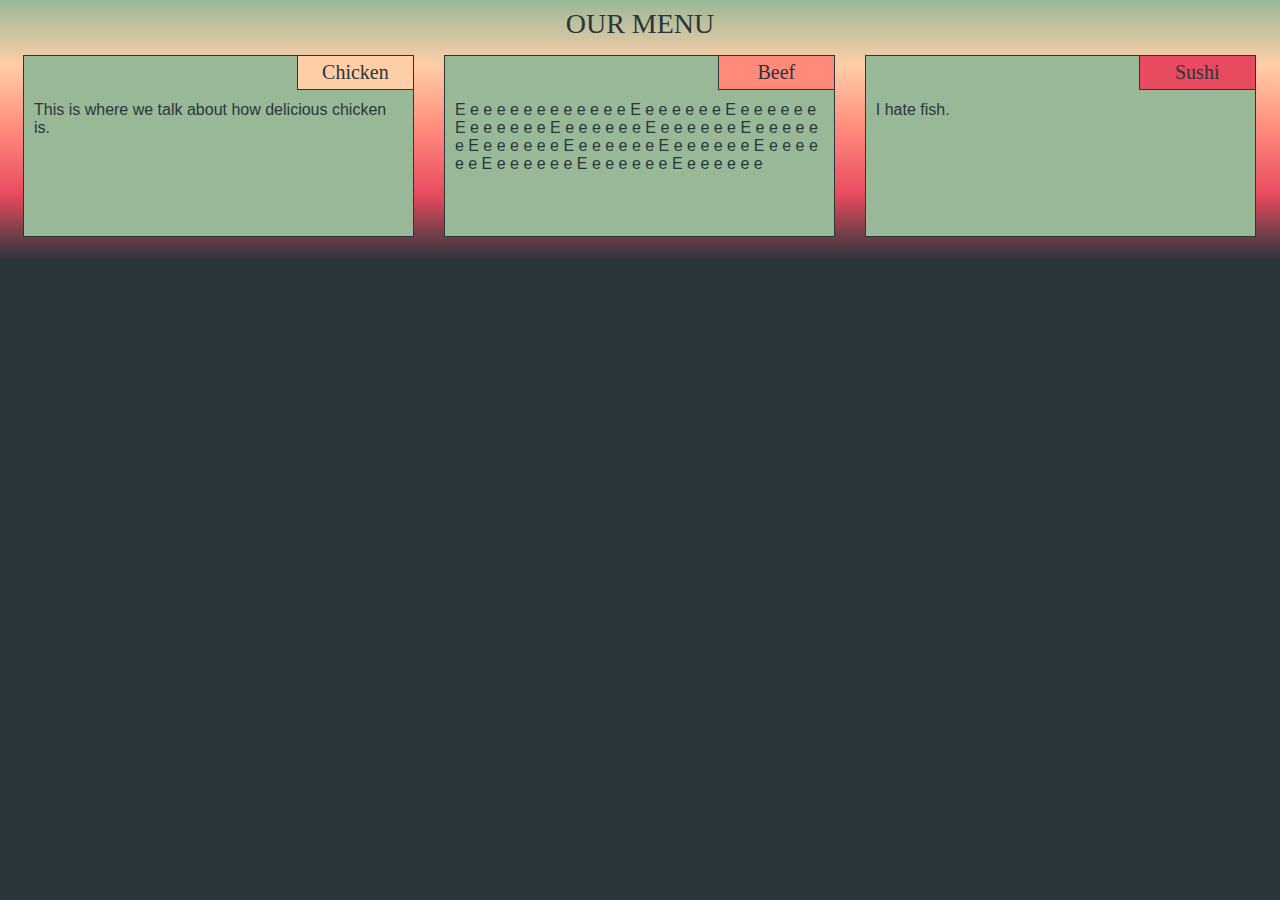
==== module3/index.html @ ddcb7ef9 "Diretorio do modulo 3 com arquivos dummy" ====
<!DOCTYPE html>
<html>
<head>
  <meta charset="utf-8">
  <title>Assigment solution for module 2</title>
  <link rel="stylesheet" href="css/style.css">
</hed>
<body>
  <header class="myheader">
    OUR MENU
  </header>

  <div class = "container">
    <div class = "row">

      <div class = "col-g-4 col-m-6 col-s-12">
        <div class = "item-box">
          <div class = "item-title-box chicken">
            <section class = "item-title">  Chicken </sction>
          </div>
        <section class="item-description"> This is where we talk about how delicious chicken is.
          </section>
        </div>
      </div>

      <div class = "col-g-4 col-m-6 col-s-12">
        <div class = "item-box">
          <div class = "item-title-box beef">
            <section class = "item-title">  Beef </sction>
          </div>
          <section class="item-description">E e e e e e e e e e e e e E e e e e e e E e e e e e e E e e e e e e E e e e e e e E e e e e e e E e e e e e e E e e e e e e E e e e e e e E e e e e e e E e e e e e e E e e e e e e E e e e e e e E e e e e e e           </section>
        </div>
      </div>

      <div class = "col-g-4 col-m-12 col-s-12 ">
        <div class = "item-box">
          <div class = "item-title-box sushi">
            <section class = "item-title">  Sushi </sction>
          </div>
          <section class="item-description">I hate fish.
            </section>
        </div>
      </div>

    </div>
  </div  >
</body>
---- module3/css/style.css ----
@media(min-width: 992px){
  .col-g-4 {
    width: 33.3%;
  }
}
@media(min-width: 768px) and (max-width:991px){
  .col-m-6 {
    width: 50%;
  }
  .col-m-12 {
    width: 100%;
  }
}
@media(max-width: 767px){
  .col-s-12 {
    width: 100%;
  }
}

body{
  background: linear-gradient(#99b898, #fecea8, #ff8a7c, #e84a5f, #2a363b);
  background-color: #2a363b;
  background-size: cover;
  background-repeat: no-repeat;

  color: #2a363b;
}

.col-g-4, .col-m-6, .col-m-12, .col-s-12{
  float: left;
  box-sizing: border-box;
}
.container{
      display: table;
}

.item-box{
  background-color: #99b898;
  border: 1px;
    border-style: solid;
    border-color: #2a363b;
    height: 180px;
    margin: 15px;

}

.item-title-box{
  border-color: #2a363b;
  float: right;
    text-align: center;
  position: relative;
right: -1px;
top: -1px;
  border: 1px;
  border-style: solid;
  width: 115px;
}
.item-title{
  font-size: 125%;
  margin: 5px;
}

.chicken{
  background-color: #fecea8;
}
.beef{
  background-color: #ff8a7c;
}
.sushi{
  background-color: #e84a5f ;
}

.item-description{
  font-family: sans-serif;
  clear: both;
  padding: 10px;
}

.myheader{
  text-align: center;
    font-size: 175%;
}
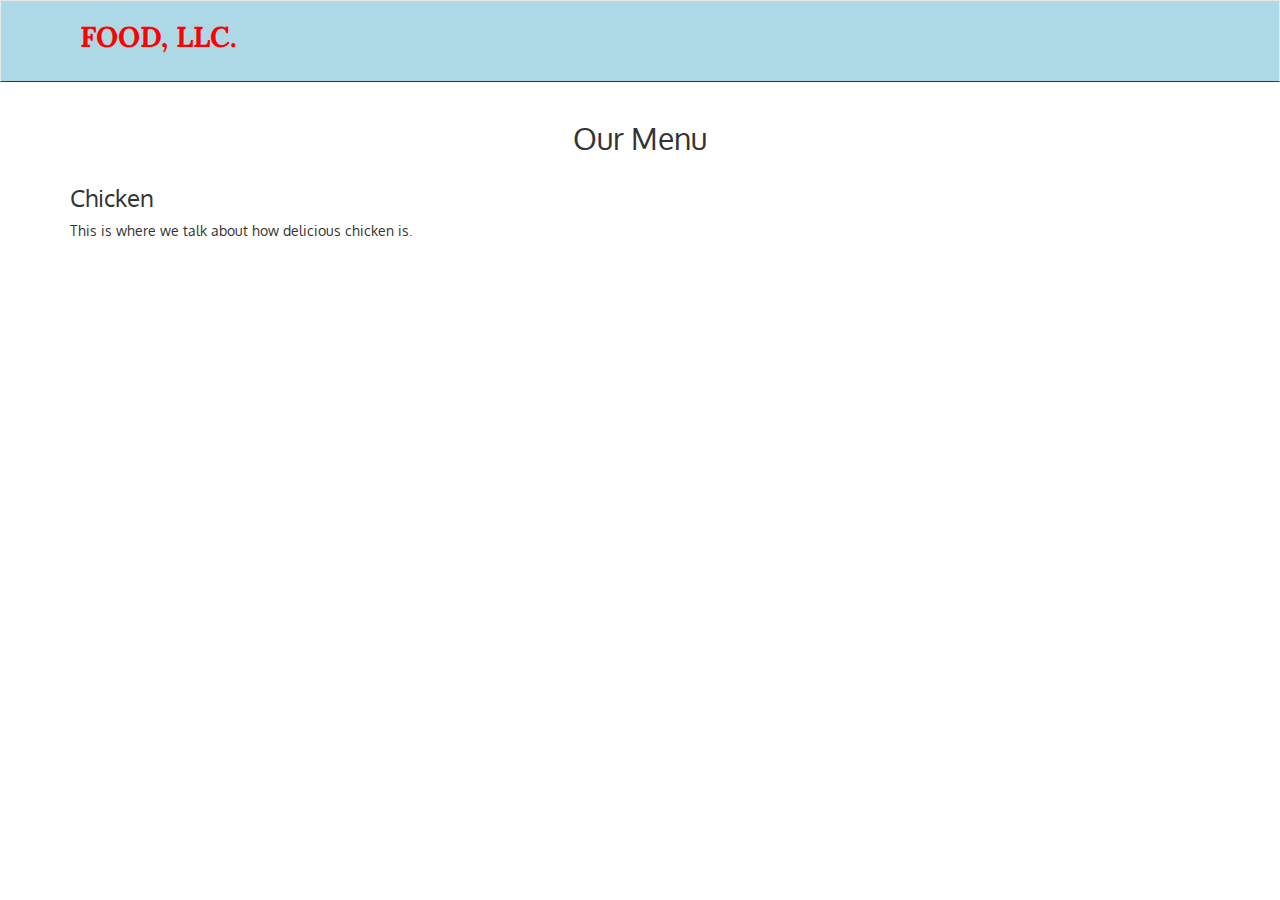
==== commit f4f6b7aa: "nav part almost done. all but the scrolling part" ====
--- a/module3/index.html
+++ b/module3/index.html
@@ -1,47 +1,68 @@
 <!DOCTYPE html>
-<html>
+<html lang="en">
 <head>
   <meta charset="utf-8">
-  <title>Assigment solution for module 2</title>
+  <meta http-equiv="X-UA-Compatible" content="IE=edge">
+  <meta name="viewport" content ="width=device-width, initial-scale=1">
+ <title>David's Chu China Bistro</title>
+  <link rel="stylesheet" href="css/bootstrap.min.css">
   <link rel="stylesheet" href="css/style.css">
+  <link href="https://fonts.googleapis.com/css?family=Oxygen" rel="stylesheet">
+  <link href="https://fonts.googleapis.com/css?family=Lora" rel="stylesheet">
 </hed>
 <body>
   <header class="myheader">
-    OUR MENU
+    <nav id="header-nav" class="navbar navbar-default">
+      <div class="container">
+        <div class="navbar-header">
+
+          <div class="navbar-brand">
+            <a href="index.html" >
+              <h1>Food, LLC.</h1>
+            </a>
+          </div>
+
+          <button type="button" class="navbar-toggle collapsed" data-toggle="collapse"
+          data-target="#collapsable-nav" aria-expanded="false">
+          <span class="sr-only">TG NAV</span>
+          <span class="icon-bar"></span>
+          <span class="icon-bar"></span>
+          <span class="icon-bar"></span>
+        </button>
+      </div>
+
+       <div class="visible-xs">
+        <div id="collapsable-nav" class="collapse navbar-collapse">
+          <ul id="nav-list" class="nav navbar-nav navbar-right">
+            <li><a href="google.com">Chicken</a></li>
+            <li><a href="google.com">Beef</a></li>
+            <li><a href="google.com">Sushi</a></li>
+          </ul>
+        </div>
+      </div>
+    </div>
+    </nav>
   </header>
 
-  <div class = "container">
-    <div class = "row">
+  <div class="container">
 
-      <div class = "col-g-4 col-m-6 col-s-12">
+  <h2  class="text-center"> Our Menu </h2>
+
+    <div class="row">
+
+      <div class = "col-lg-12">
         <div class = "item-box">
-          <div class = "item-title-box chicken">
-            <section class = "item-title">  Chicken </sction>
-          </div>
+          <h3> Chicken </h3>
         <section class="item-description"> This is where we talk about how delicious chicken is.
           </section>
         </div>
       </div>
 
-      <div class = "col-g-4 col-m-6 col-s-12">
-        <div class = "item-box">
-          <div class = "item-title-box beef">
-            <section class = "item-title">  Beef </sction>
-          </div>
-          <section class="item-description">E e e e e e e e e e e e e E e e e e e e E e e e e e e E e e e e e e E e e e e e e E e e e e e e E e e e e e e E e e e e e e E e e e e e e E e e e e e e E e e e e e e E e e e e e e E e e e e e e E e e e e e e           </section>
-        </div>
-      </div>
+    </div>
+  </div>
 
-      <div class = "col-g-4 col-m-12 col-s-12 ">
-        <div class = "item-box">
-          <div class = "item-title-box sushi">
-            <section class = "item-title">  Sushi </sction>
-          </div>
-          <section class="item-description">I hate fish.
-            </section>
-        </div>
-      </div>
 
-    </div>
-  </div  >
-</body>
+<script src="js/jquery-3.1.1.min.js"></script>
+  <script src="js/bootstrap.min.js"></script>
+  </body>
+  </html>
--- a/module3/css/style.css
+++ b/module3/css/style.css
@@ -1,82 +1,86 @@
-@media(min-width: 992px){
-  .col-g-4 {
-    width: 33.3%;
-  }
-}
-@media(min-width: 768px) and (max-width:991px){
-  .col-m-6 {
-    width: 50%;
-  }
-  .col-m-12 {
-    width: 100%;
-  }
-}
-@media(max-width: 767px){
-  .col-s-12 {
-    width: 100%;
-  }
+body {
+  font-family: 'Oxygen', sans-serif;
 }
 
-body{
-  background: linear-gradient(#99b898, #fecea8, #ff8a7c, #e84a5f, #2a363b);
-  background-color: #2a363b;
-  background-size: cover;
-  background-repeat: no-repeat;
+.navbar{
+   background-color: lightblue;
+   border-radius: 0;
+   border-bottom:  1px solid;
+ }
 
-  color: #2a363b;
+.navbar-header{
+  height: 80px;
+  padding-left: 40px;
+  padding-right: 30px;
 }
 
-.col-g-4, .col-m-6, .col-m-12, .col-s-12{
-  float: left;
-  box-sizing: border-box;
-}
-.container{
-      display: table;
+.navbar .container{
+  padding-left: 0;
+  padding-right: 0;
 }
 
-.item-box{
-  background-color: #99b898;
-  border: 1px;
-    border-style: solid;
-    border-color: #2a363b;
-    height: 180px;
-    margin: 15px;
-
+.navbar-brand {
+  padding: 0;
 }
 
-.item-title-box{
-  border-color: #2a363b;
-  float: right;
-    text-align: center;
-  position: relative;
-right: -1px;
-top: -1px;
-  border: 1px;
-  border-style: solid;
-  width: 115px;
-}
-.item-title{
-  font-size: 125%;
-  margin: 5px;
+.navbar-brand h1{
+  font-size: 1.6em;
+  font-family: 'Lora', serif;
+  color: red;
+  text-transform: uppercase;
+  font-weight: bold;
+ }
+
+.navbar-brand a:hover, .navbar-brand a:focus{
+  text-decoration: none;
 }
 
-.chicken{
-  background-color: #fecea8;
-}
-.beef{
-  background-color: #ff8a7c;
-}
-.sushi{
-  background-color: #e84a5f ;
+#nav-list{
+  margin-top: 10px;
 }
 
-.item-description{
-  font-family: sans-serif;
-  clear: both;
-  padding: 10px;
+#nav-list a{
+  color: red;
+  text-align: center;
 }
 
-.myheader{
-  text-align: center;
-    font-size: 175%;
+#nav-list a:hover{
+  color: blue;
+  background-color: yellow;
+  font-weight: bolder;
 }
+
+#collapsable-nav{
+
+background-color: lightgreen;
+}
+
+.navbar-header button.navbar-toggle, .navbar-header .icon-bar{
+  border: 1px solid red;
+}
+
+.navbar-header button.navbar-toggle{
+  clear: both;
+  margin-top: -30px;
+}
+
+
+/******************************************/
+
+
+
+/*LG */
+@media (min-width: 1200px) {
+}
+
+/*M */
+@media (min-width: 992px) and (max-width: 1199px){
+}
+
+/*S */
+@media (min-width: 768px) and (max-width: 991px){
+}
+
+/*XS */
+@media (max-width: 767px) {
+}
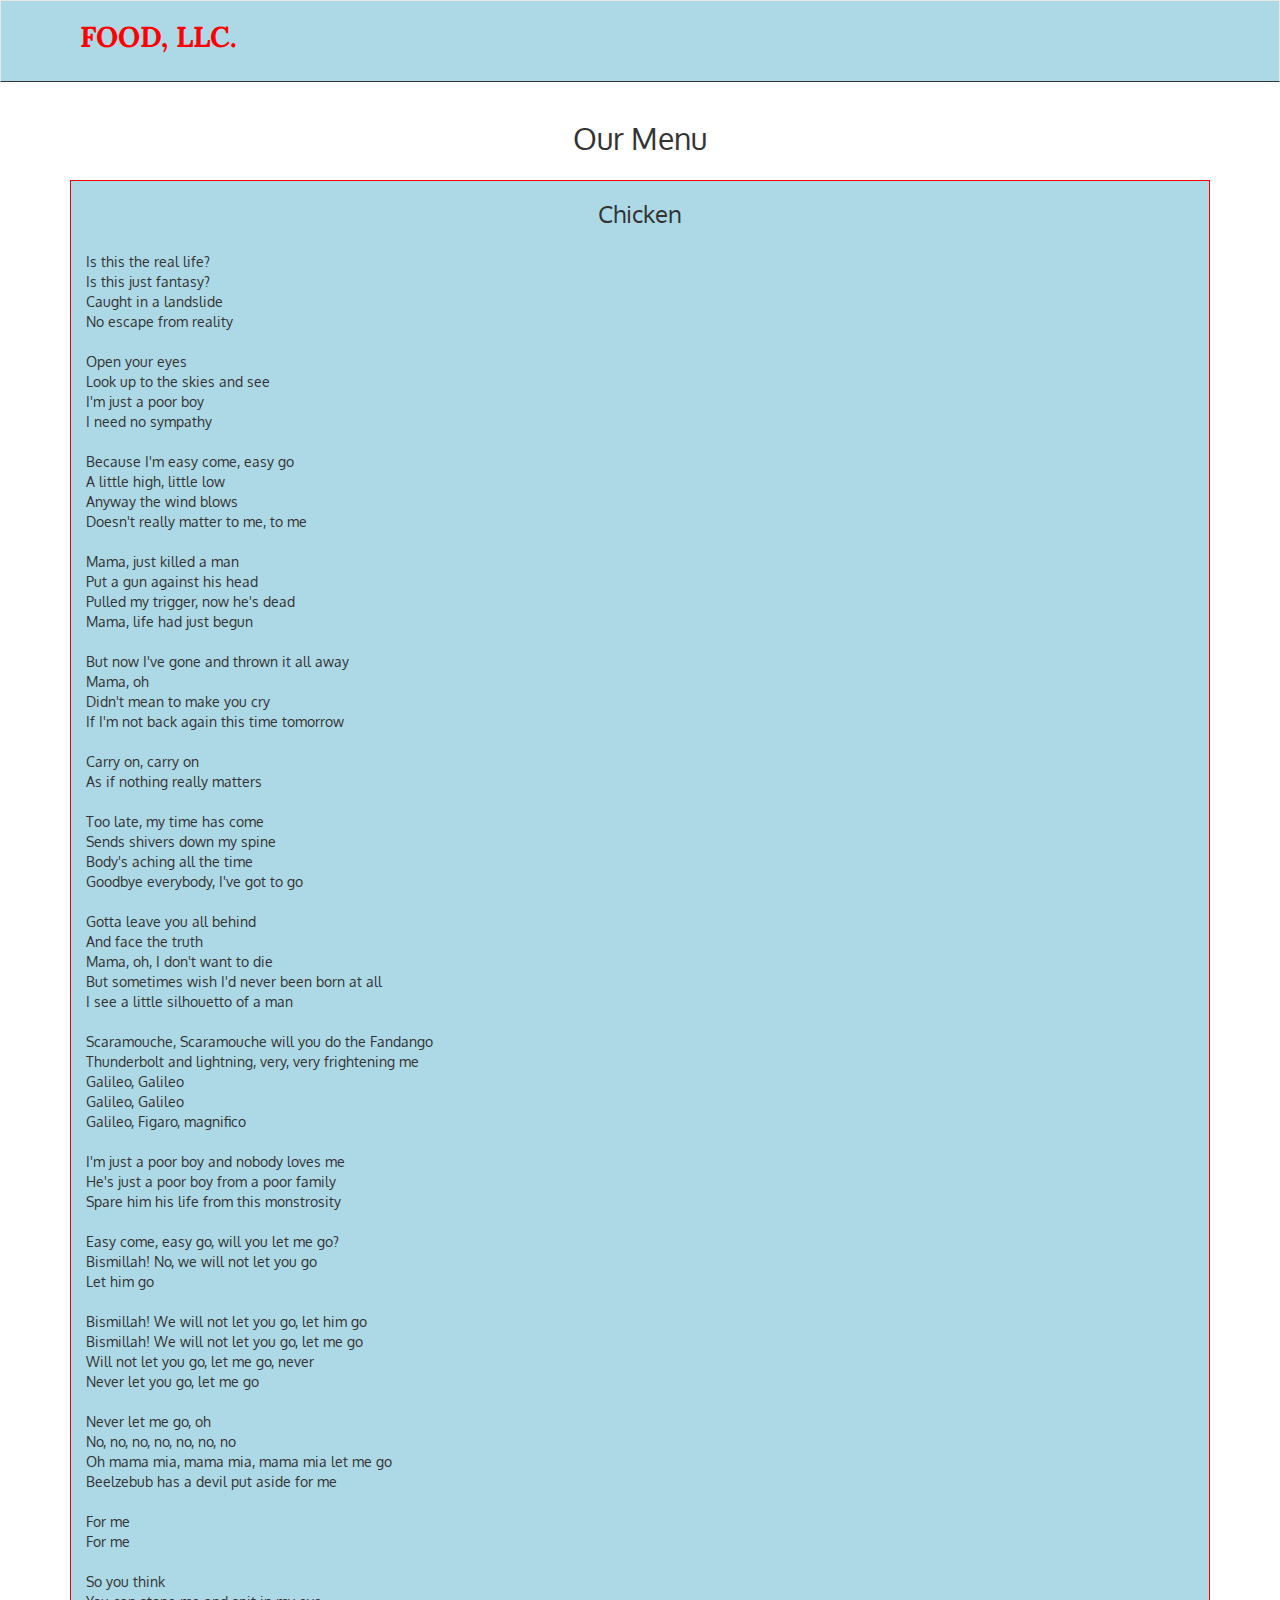
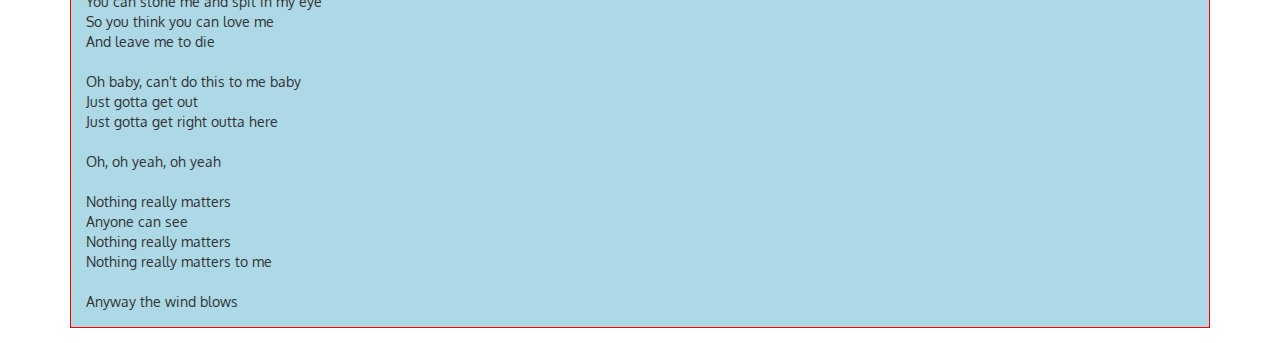
==== commit 57b90561: "really long content" ====
--- a/module3/index.html
+++ b/module3/index.html
@@ -50,10 +50,93 @@
 
     <div class="row">
 
-      <div class = "col-lg-12">
+      <div class = "col-g-12">
         <div class = "item-box">
-          <h3> Chicken </h3>
-        <section class="item-description"> This is where we talk about how delicious chicken is.
+            <h3 class = "text-center">  Chicken </h3>
+        <section class="item-description">
+          Is this the real life?<br>
+Is this just fantasy?<br>
+Caught in a landslide<br>
+No escape from reality<br>
+<br>
+Open your eyes<br>
+Look up to the skies and see<br>
+I'm just a poor boy<br>
+I need no sympathy<br>
+<br>
+Because I'm easy come, easy go<br>
+A little high, little low<br>
+Anyway the wind blows<br>
+Doesn't really matter to me, to me<br>
+<br>
+Mama, just killed a man<br>
+Put a gun against his head<br>
+Pulled my trigger, now he's dead<br>
+Mama, life had just begun<br>
+<br>
+But now I've gone and thrown it all away<br>
+Mama, oh<br>
+Didn't mean to make you cry<br>
+If I'm not back again this time tomorrow<br>
+<br>
+Carry on, carry on<br>
+As if nothing really matters<br>
+<br>
+Too late, my time has come<br>
+Sends shivers down my spine<br>
+Body's aching all the time<br>
+Goodbye everybody, I've got to go<br>
+<br>
+Gotta leave you all behind<br>
+And face the truth<br>
+Mama, oh, I don't want to die<br>
+But sometimes wish I'd never been born at all<br>
+I see a little silhouetto of a man<br>
+<br>
+Scaramouche, Scaramouche will you do the Fandango<br>
+Thunderbolt and lightning, very, very frightening me<br>
+Galileo, Galileo<br>
+Galileo, Galileo<br>
+Galileo, Figaro, magnifico<br>
+<br>
+I'm just a poor boy and nobody loves me<br>
+He's just a poor boy from a poor family<br>
+Spare him his life from this monstrosity<br>
+<br>
+Easy come, easy go, will you let me go?<br>
+Bismillah! No, we will not let you go<br>
+Let him go<br>
+<br>
+Bismillah! We will not let you go, let him go<br>
+Bismillah! We will not let you go, let me go<br>
+Will not let you go, let me go, never<br>
+Never let you go, let me go<br>
+<br>
+Never let me go, oh<br>
+No, no, no, no, no, no, no<br>
+Oh mama mia, mama mia, mama mia let me go<br>
+Beelzebub has a devil put aside for me<br>
+<br>
+For me<br>
+For me<br>
+<br>
+So you think<br>
+You can stone me and spit in my eye<br>
+So you think you can love me<br>
+And leave me to die<br>
+<br>
+Oh baby, can't do this to me baby<br>
+Just gotta get out<br>
+Just gotta get right outta here<br>
+<br>
+Oh, oh yeah, oh yeah<br>
+<br>
+Nothing really matters<br>
+Anyone can see<br>
+Nothing really matters<br>
+Nothing really matters to me<br>
+<br>
+Anyway the wind blows<br>
           </section>
         </div>
       </div>
--- a/module3/css/style.css
+++ b/module3/css/style.css
@@ -64,6 +64,17 @@
   margin-top: -30px;
 }
 
+.item-box{
+  margin: 15px;
+  background-color: lightblue;
+  border: 1px;
+  border-style: solid;
+  border-color: red;
+}
+
+.item-description{
+  padding:15px;
+}
 
 /******************************************/
 
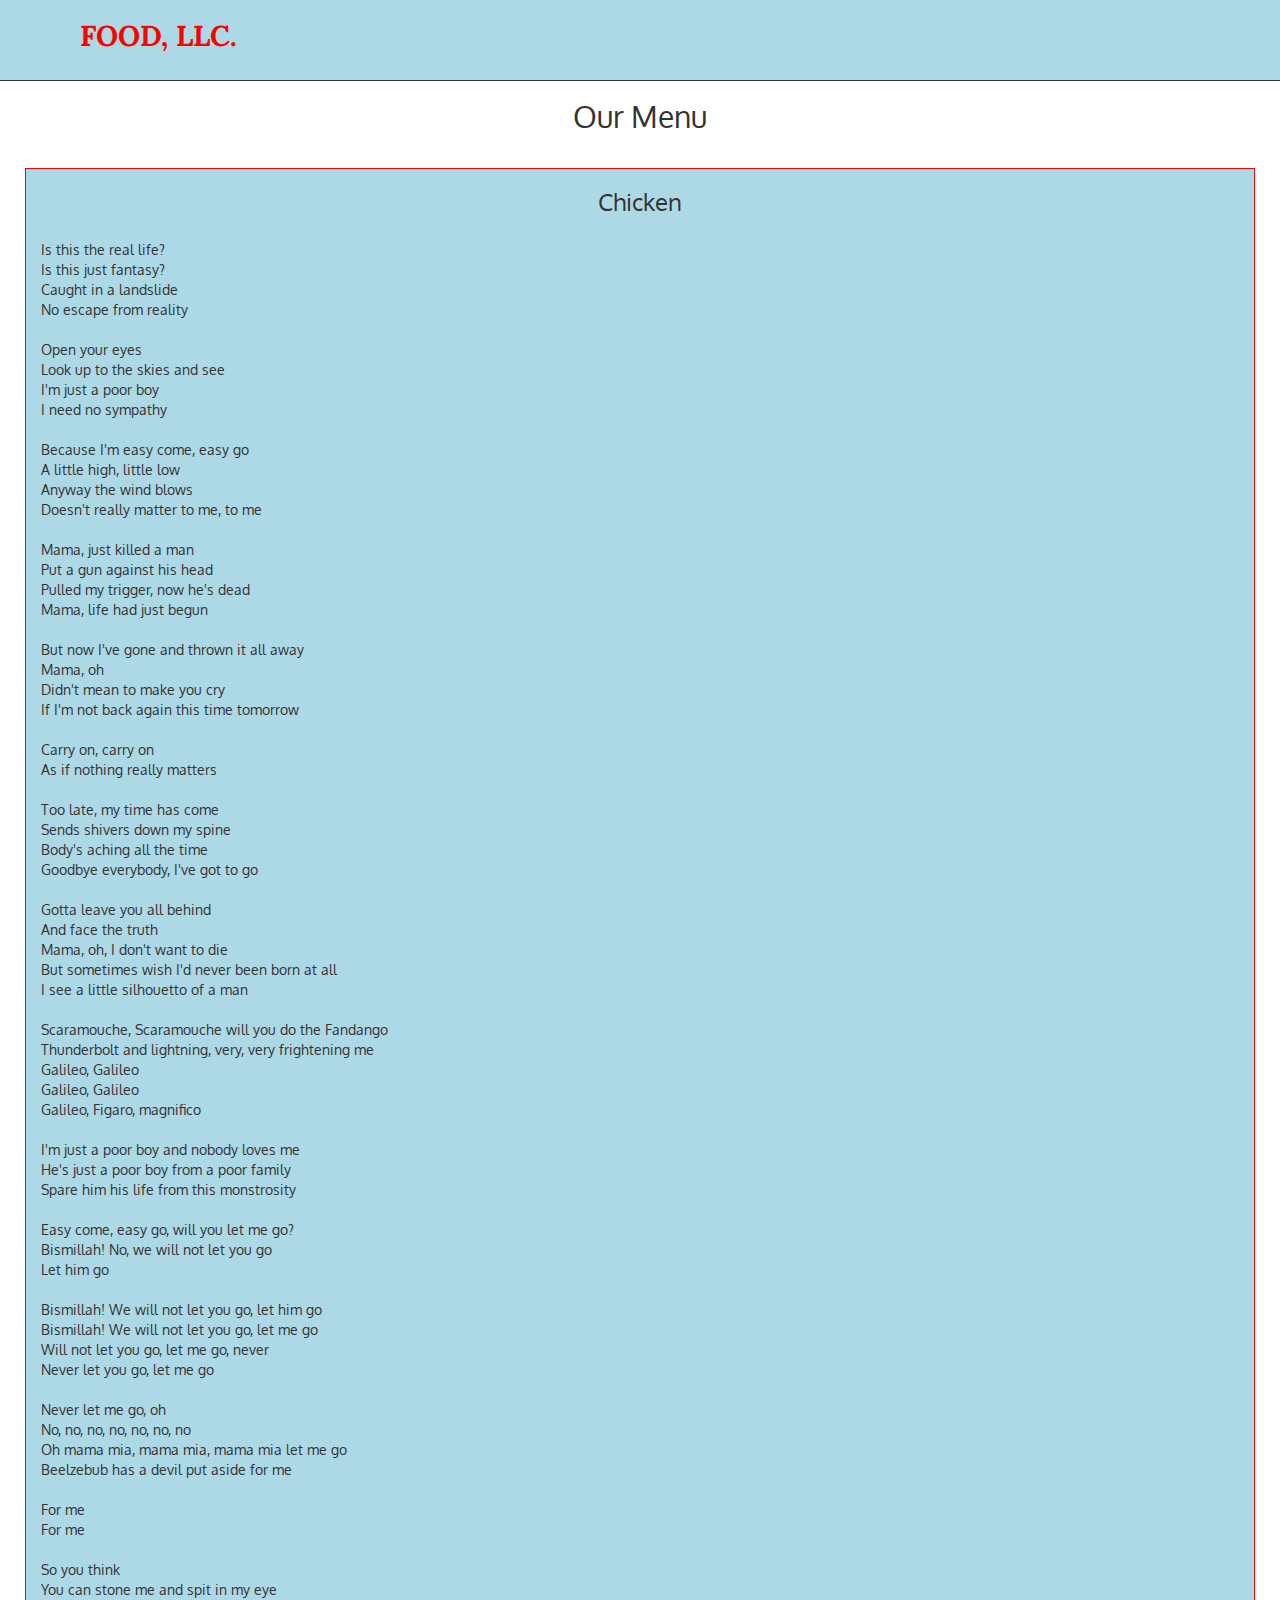
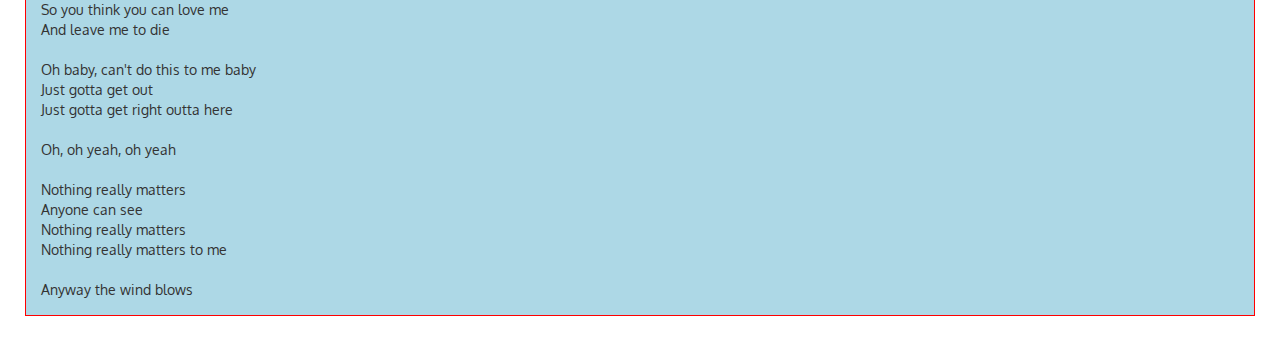
==== commit 0b171846: "nav scrolling down. title of page fixed" ====
--- a/module3/index.html
+++ b/module3/index.html
@@ -4,7 +4,7 @@
   <meta charset="utf-8">
   <meta http-equiv="X-UA-Compatible" content="IE=edge">
   <meta name="viewport" content ="width=device-width, initial-scale=1">
- <title>David's Chu China Bistro</title>
+ <title>Assignment Solution for module 3</title>
   <link rel="stylesheet" href="css/bootstrap.min.css">
   <link rel="stylesheet" href="css/style.css">
   <link href="https://fonts.googleapis.com/css?family=Oxygen" rel="stylesheet">
@@ -12,7 +12,7 @@
 </hed>
 <body>
   <header class="myheader">
-    <nav id="header-nav" class="navbar navbar-default">
+    <nav id="header-nav" class="navbar navbar-default navbar-fixed-top">
       <div class="container">
         <div class="navbar-header">
 
@@ -44,7 +44,7 @@
     </nav>
   </header>
 
-  <div class="container">
+  <div class="container-fluid">
 
   <h2  class="text-center"> Our Menu </h2>
 
--- a/module3/css/style.css
+++ b/module3/css/style.css
@@ -1,6 +1,7 @@
 body {
   font-family: 'Oxygen', sans-serif;
 }
+body { padding-top: 70px; }
 
 .navbar{
    background-color: lightblue;
@@ -55,6 +56,10 @@
 background-color: lightgreen;
 }
 
+h2{
+  margin-top:30px;
+}
+
 .navbar-header button.navbar-toggle, .navbar-header .icon-bar{
   border: 1px solid red;
 }
@@ -65,7 +70,7 @@
 }
 
 .item-box{
-  margin: 15px;
+  margin: 25px;
   background-color: lightblue;
   border: 1px;
   border-style: solid;
